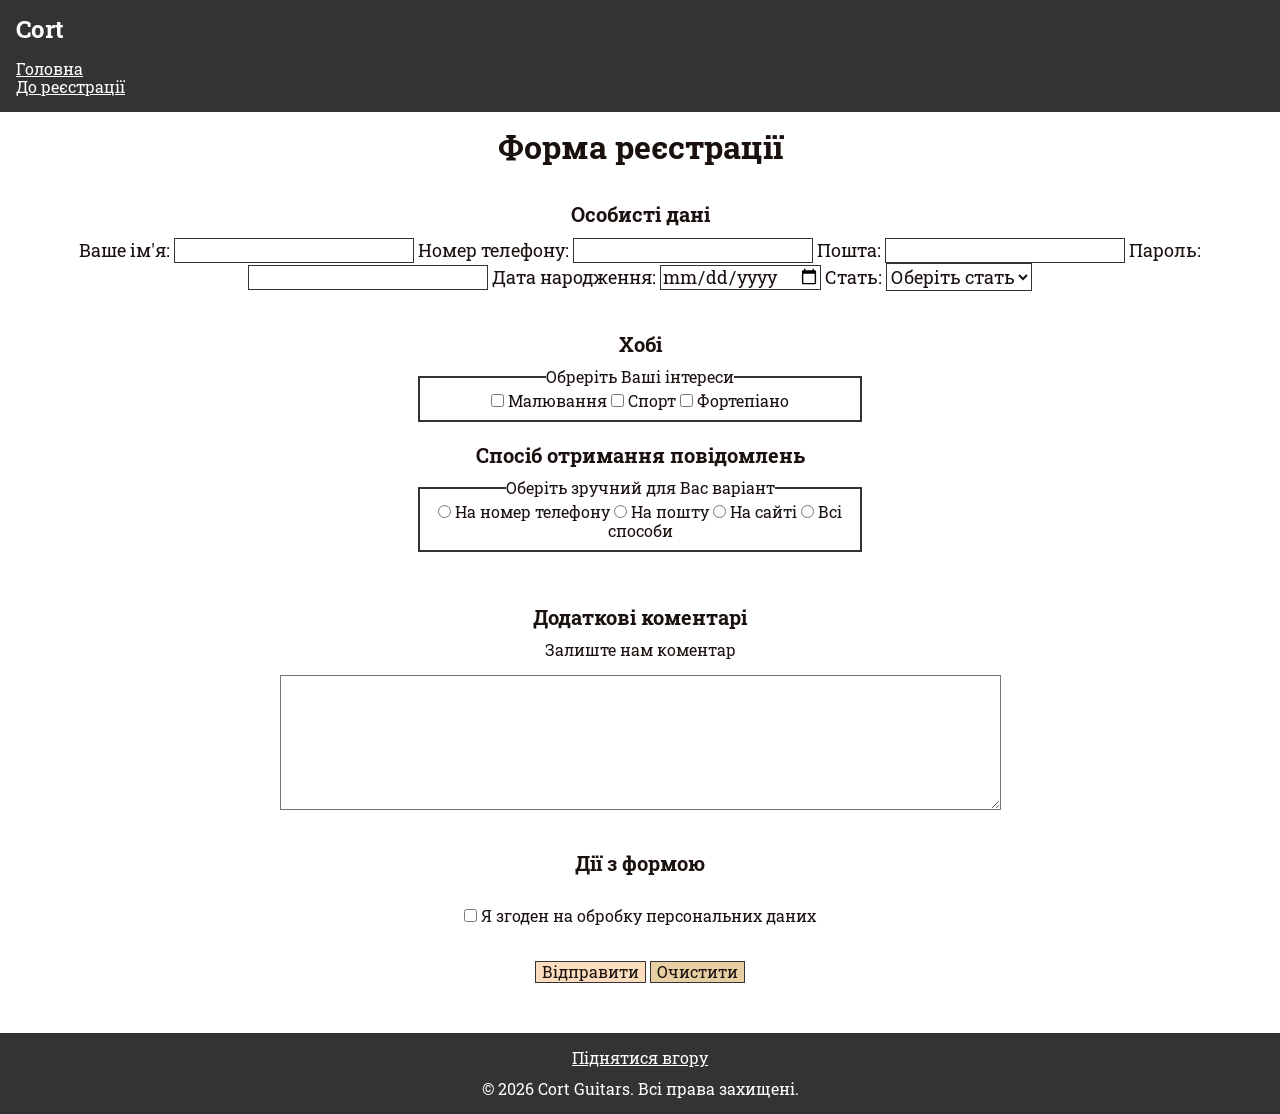
==== pages/form.html @ fc4e1e4d "Deploy" ====
<!doctype html>
<html lang="uk">
  <head>
    <meta charset="UTF-8" />
    <meta name="viewport" content="width=device-width, initial-scale=1.0" />
    <title>Form</title>
    <link
      rel="stylesheet"
      href="https://cdn.jsdelivr.net/npm/modern-normalize@3.0.1/modern-normalize.min.css"
    />
    <link rel="preconnect" href="https://fonts.googleapis.com" />
    <link rel="preconnect" href="https://fonts.gstatic.com" crossorigin />
    <link
      href="https://fonts.googleapis.com/css2?family=Roboto+Slab:wght@100..900&display=swap"
      rel="stylesheet"
    />
    <link rel="stylesheet" href="../styles/style.css" />
  </head>
  <body class="registration-page">
    <header>
      <h1>Cort</h1>
      <nav>
        <ul class="nav-links">
          <li><a href="../index.html">Головна</a></li>
          <li><a href="#registration-form">До реєстрації</a></li>
        </ul>
      </nav>
    </header>
    <main>
      <section id="registration-form">
        <h2>Форма реєстрації</h2>
        <form>
          <section class="form-section-personal">
            <h3>Особисті дані</h3>
            <label for="user-name"
              >Ваше ім'я:
              <input type="text" name="user-name" id="user-name" />
            </label>
            <label for="user-number"
              >Номер телефону:
              <input type="tel" name="user-number" id="user-number" />
            </label>
            <label for="user-email"
              >Пошта:
              <input type="email" name="user-email" id="user-email" />
            </label>
            <label for="user-password"
              >Пароль:
              <input type="password" name="user-password" id="user-password" />
            </label>
            <label for="user-date"
              >Дата народження:
              <input type="date" name="user-date" id="user-date" />
            </label>
            <label for="user-gender"
              >Стать:
              <select name="user-gender" id="user-gender">
                <option value="">Оберіть стать</option>
                <option value="male">Чоловіча</option>
                <option value="female">Жіноча</option>
              </select>
            </label>
          </section>
          <section class="form-section-preferences">
            <h3>Хобі</h3>
            <fieldset>
              <legend>Обреріть Ваші інтереси</legend>
              <label>
                <input
                  name="hobbies"
                  type="checkbox"
                  id="user-art"
                  value="art"
                />
                Малювання
              </label>
              <label>
                <input
                  name="hobbies"
                  type="checkbox"
                  id="user-sport"
                  value="sport"
                />
                Спорт
              </label>
              <label>
                <input
                  name="hobbies"
                  type="checkbox"
                  id="user-piano"
                  value="piano"
                />
                Фортепіано
              </label>
            </fieldset>
          </section>
          <section class="form-section-notifications">
            <h3>Спосіб отримання повідомлень</h3>
            <fieldset>
              <legend>Оберіть зручний для Вас варіант</legend>
              <input
                type="radio"
                id="user-radio1"
                name="notification-method"
                value="phone"
              />
              <label for="user-radio1">На номер телефону</label>
              <input
                type="radio"
                id="user-radio2"
                name="notification-method"
                value="email"
              />
              <label for="user-radio2">На пошту</label>
              <input
                type="radio"
                id="user-radio3"
                name="notification-method"
                value="website"
              />
              <label for="user-radio3">На сайті</label>
              <input
                type="radio"
                id="user-radio4"
                name="notification-method"
                value="all-methods"
              />
              <label for="user-radio4">Всі способи </label>
            </fieldset>
          </section>
          <section class="form-section-comments">
            <h3>Додаткові коментарі</h3>
            <p>
              <label for="user-comments">Залиште нам коментар</label>
            </p>
            <textarea
              id="user-comments"
              name="user-comments"
              cols="70"
              rows="7"
            ></textarea>
          </section>
          <section class="form-section-actions">
            <h3>Дії з формою</h3>
            <p class="consent-option">
              <label>
                <input
                  type="checkbox"
                  name="consent"
                  id="user-checkbox"
                  value="consent"
                />
                Я згоден на обробку персональних даних
              </label>
            </p>
            <p class="form-actions">
              <button name="submit" type="submit">Відправити</button>
              <button name="reset" type="reset">Очистити</button>
            </p>
          </section>
        </form>
      </section>
    </main>
    <footer>
      <a href="#registration-form">Піднятися вгору</a>
      <p>&copy; 2026 Cort Guitars. Всі права захищені.</p>
    </footer>
  </body>
</html>
---- styles/style.css ----
/* Кольори */
:root {
  --color-rosewood: #1a110f;
  --color-mahogany: #343235;
  --color-sunburst: #e7cfa3;
  --color-spruce: #fbddbe;
  --color-white: #ffffff;
}

h1,
h2,
h3,
h4,
h5,
h6,
p,
ul,
ol {
  margin: 0;
  padding: 0;
}

body {
  background-color: var(--color-mahogany);
  color: var(--color-white);
  font-family: 'Roboto Slab', serif;
}

body.registration-page {
  background-color: var(--color-white);
  color: var(--color-rosewood);
}

/* Хідер та навігація */
header {
  background-color: var(--color-mahogany);
  padding: 16px;
}

header h1 {
  color: var(--color-white);
  font-size: 24px;
  margin-bottom: 16px;
}

header nav > ul {
  list-style: none;
}

nav a:link,
nav a:visited {
  color: var(--color-white);
}

nav a:hover,
nav a:focus {
  color: var(--color-sunburst);
  text-decoration: underline;
}

nav a:active {
  color: var(--color-spruce);
}

/* Hero-секція */
.hero {
  background-image: url('../images/hero.jpg');
  background-position: center;
  background-size: cover;
  background-repeat: no-repeat;
  text-align: center;
  padding: 192px 16px;
}

main section {
  border-top: 1px solid transparent;
  border-bottom: 1px solid transparent;
  padding: 16px;
}

main section h2 {
  margin-bottom: 16px;
}

main section h3 {
  margin-bottom: 12px;
}

main section p {
  margin-bottom: 16px;
}

.hero-title {
  color: var(--color-white);
  font-size: 64px;
}

.hero-subtitle {
  color: var(--color-white);
  font-size: 24px;
}

/* Вступ і картки */
.under-hero,
#classic-models,
#electric-models,
#bass-models {
  text-align: center;
}

#classic-models,
#bass-models {
  background-color: var(--color-white);
}

.under-hero,
#classic-models,
#bass-models {
  color: var(--color-rosewood);
}

.under-hero {
  background-color: var(--color-spruce);
}

#classic-models > h2,
#electric-models > h2,
#bass-models > h2 {
  font-size: 32px;
}

#classic-models > p,
#electric-models > p,
#bass-models > p {
  font-size: 18px;
  line-height: 1.5;
}

#under-hero > h2 + p {
  font-size: 20px;
}

#under-hero > h2 ~ p {
  color: var(--color-mahogany);
}

.cards {
  list-style: none;
  margin: 16px 0;
  padding: 16px;
}

#classic-models .cards {
  background-color: var(--color-spruce);
  color: var(--color-rosewood);
}

#bass-models .cards {
  background-color: var(--color-sunburst);
  color: var(--color-rosewood);
}

#electric-models .cards {
  background-color: var(--color-rosewood);
  color: var(--color-spruce);
}

.card {
  background-color: inherit;
  color: inherit;
  text-align: center;
  margin: 12px 0;
  padding: 16px;
}

.card > img {
  margin-bottom: 12px;
}

.card > h3 {
  font-size: 22px;
  margin-bottom: 0;
}

#electric-models {
  background-color: var(--color-rosewood);
  color: var(--color-white);
}

/* Про нас */
#about-us {
  text-align: center;
  background-color: var(--color-rosewood);
  color: var(--color-white);
}

#about-us > h2 {
  color: var(--color-spruce);
}

#about-us > h2::before {
  content: '- ';
}

#about-us section {
  padding: 16px;
}

#about-us section > h3 {
  color: var(--color-spruce);
  font-size: 28px;
  text-align: center;
}

#about-us section > p {
  line-height: 1.5;
}

#about-us .about-company > p:first-of-type::first-letter,
#about-us .about-products > p:first-of-type::first-letter,
#about-us .about-goal > p:first-of-type::first-letter {
  color: var(--color-sunburst);
  font-size: 24px;
}
button {
  cursor: pointer;
}

/* Футер / посилання */
footer {
  color: var(--color-white);
  text-align: center;
  background-color: var(--color-mahogany);
  padding: 16px;
}

footer p {
  margin: 12px 0 0;
}

footer a:link,
footer a:visited {
  color: var(--color-white);
}

footer a:hover,
footer a:focus {
  color: var(--color-sunburst);
  text-decoration: underline;
}

.container {
  max-width: 1400px;
  margin: 0 auto;
}

/* Форма реєстрації */
#registration-form {
  text-align: center;
}

#registration-form > h2 {
  font-size: 32px;
}

#registration-form form section > h3 {
  font-size: 20px;
}

#registration-form > form {
  text-align: center;
}

.form-section-personal {
  padding: 20px;
}

.form-section-preferences {
  padding: 20px 400px 0px;
}
.consent-option {
  padding: 20px 10px;
}
.form-section-notifications {
  padding: 20px 400px;
}

.form-section-comments {
  padding: 32px 20px 20px;
}

.form-section-actions {
  padding: 16px;
}

.form-actions {
  text-align: center;
}

.form-section-personal > label {
  font-size: 18px;
}

form input,
form select,
form textarea {
  background-color: var(--color-white);
  color: var(--color-rosewood);
}

form input,
form select {
  border: 1px solid var(--color-mahogany);
}

form input:focus,
form select:focus,
form textarea:focus {
  outline: 2px solid var(--color-sunburst);
}

form fieldset {
  border: 2px solid var(--color-mahogany);
}

form input:checked {
  accent-color: var(--color-mahogany);
}

form textarea {
  background-color: var(--color-white);
  color: var(--color-rosewood);
}

form button[type='submit'] {
  border: 1px solid var(--color-mahogany);
  background-color: var(--color-spruce);
  color: var(--color-rosewood);
}
form button[type='reset'] {
  border: 1px solid var(--color-mahogany);
  background-color: var(--color-sunburst);
  color: var(--color-rosewood);
}

form button:hover,
form button:focus {
  background-color: var(--color-sunburst);
}

/* Цей селектор має найбільшу специфічність — (1, 2, 3). */
#registration-form form .consent-option > label input:checked {
  accent-color: var(--color-sunburst);
}

/* Сторінка таблиць */
th,
td {
  border: 1px solid var(--color-rosewood);
}

th {
  text-align: center;
}

table {
  border-collapse: collapse;
  margin-inline: auto;
  margin-bottom: 24px;
}
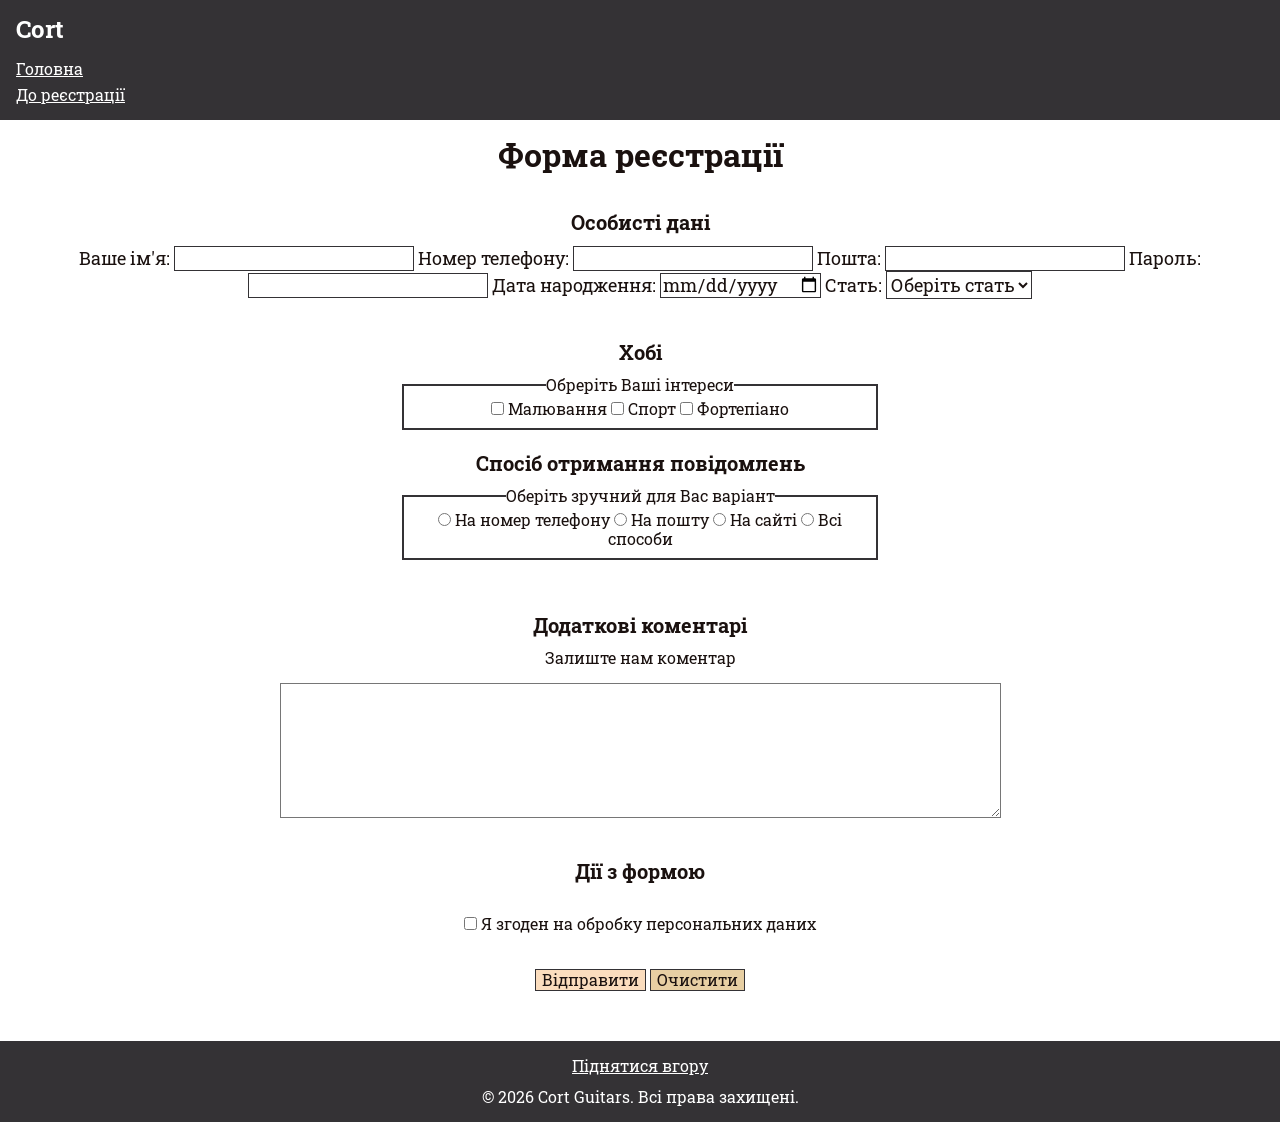
==== commit a40a30bd: "Improvements" ====
--- a/pages/form.html
+++ b/pages/form.html
@@ -18,13 +18,15 @@
   </head>
   <body class="registration-page">
     <header>
-      <h1>Cort</h1>
-      <nav>
-        <ul class="nav-links">
-          <li><a href="../index.html">Головна</a></li>
-          <li><a href="#registration-form">До реєстрації</a></li>
-        </ul>
-      </nav>
+      <div class="container">
+        <h1>Cort</h1>
+        <nav>
+          <ul class="nav-links">
+            <li><a href="../index.html">Головна</a></li>
+            <li><a href="#registration-form">До реєстрації</a></li>
+          </ul>
+        </nav>
+      </div>
     </header>
     <main>
       <section id="registration-form">
--- a/styles/style.css
+++ b/styles/style.css
@@ -34,7 +34,7 @@
 /* Хідер та навігація */
 header {
   background-color: var(--color-mahogany);
-  padding: 16px;
+  padding: 16px 0;
 }
 
 header h1 {
@@ -45,6 +45,14 @@
 
 header nav > ul {
   list-style: none;
+}
+
+header nav li {
+  margin-bottom: 8px;
+}
+
+header nav li:last-child {
+  margin-bottom: 0;
 }
 
 nav a:link,
@@ -69,13 +77,17 @@
   background-size: cover;
   background-repeat: no-repeat;
   text-align: center;
-  padding: 192px 16px;
+  padding: 192px 0;
 }
 
 main section {
   border-top: 1px solid transparent;
   border-bottom: 1px solid transparent;
-  padding: 16px;
+  padding: 16px 0;
+}
+
+main section > .container > :last-child {
+  margin-bottom: 0;
 }
 
 main section h2 {
@@ -146,7 +158,7 @@
 
 .cards {
   list-style: none;
-  margin: 16px 0;
+  margin-bottom: 16px;
   padding: 16px;
 }
 
@@ -169,8 +181,12 @@
   background-color: inherit;
   color: inherit;
   text-align: center;
-  margin: 12px 0;
+  margin-bottom: 12px;
   padding: 16px;
+}
+
+.card:last-child {
+  margin-bottom: 0;
 }
 
 .card > img {
@@ -202,18 +218,26 @@
   content: '- ';
 }
 
-#about-us section {
-  padding: 16px;
-}
-
-#about-us section > h3 {
+#about-us article {
+  margin-bottom: 16px;
+}
+
+#about-us article > h3 {
   color: var(--color-spruce);
   font-size: 28px;
   text-align: center;
 }
 
-#about-us section > p {
+#about-us article > p {
   line-height: 1.5;
+}
+
+#about-us article > :last-child {
+  margin-bottom: 0;
+}
+
+#about-us article:last-child {
+  margin-bottom: 0;
 }
 
 #about-us .about-company > p:first-of-type::first-letter,
@@ -231,11 +255,16 @@
   color: var(--color-white);
   text-align: center;
   background-color: var(--color-mahogany);
-  padding: 16px;
+  padding: 16px 0;
+}
+
+footer a {
+  display: inline-block;
+  margin-bottom: 12px;
 }
 
 footer p {
-  margin: 12px 0 0;
+  margin-bottom: 0;
 }
 
 footer a:link,
@@ -251,6 +280,7 @@
 
 .container {
   max-width: 1400px;
+  padding: 0 16px;
   margin: 0 auto;
 }
 
